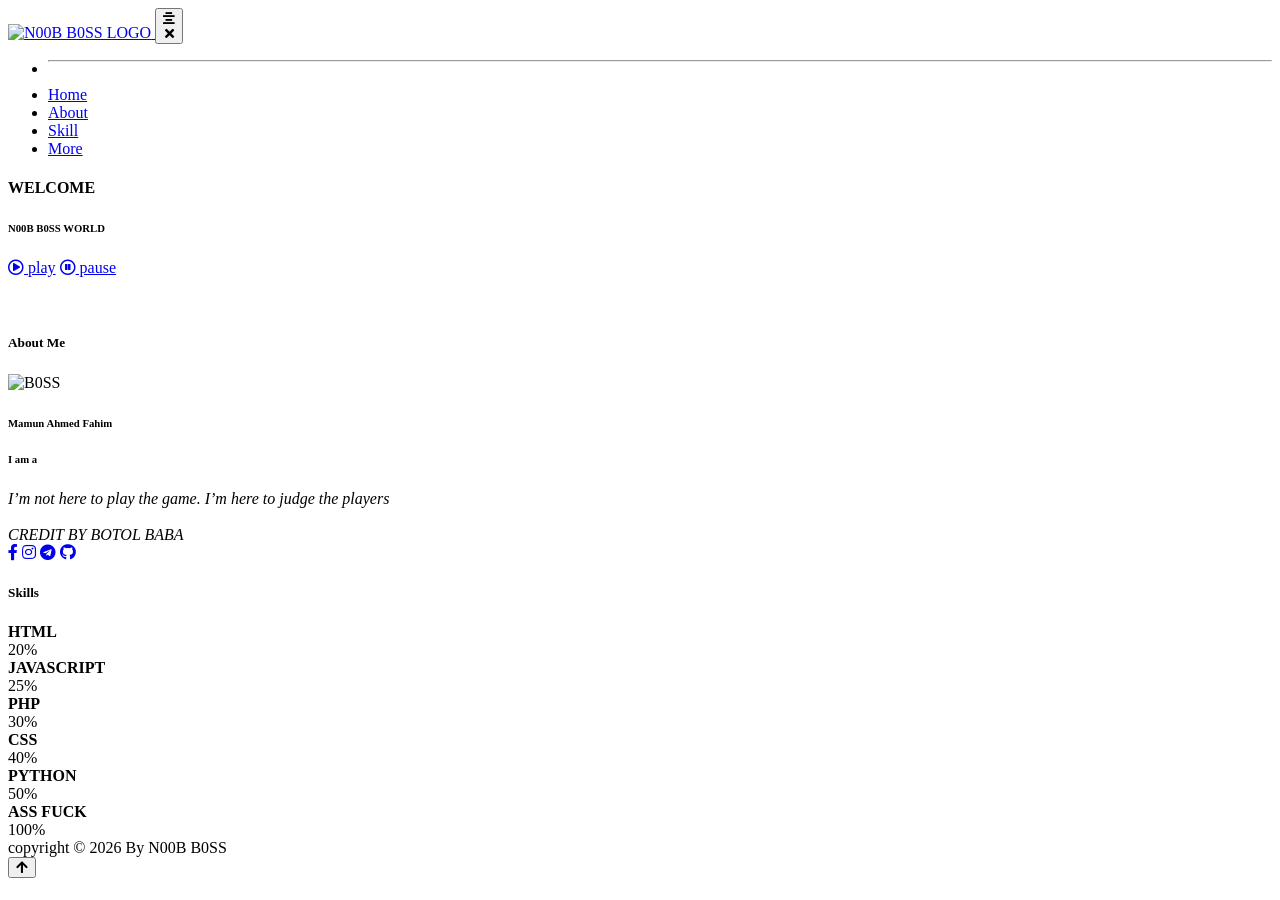
==== index.html @ ecaa0733 "Add files via upload" ====
<!doctype html>

<html lang="en">

  <head>

    <meta charset="utf-8">

    <meta name="viewport" content="width=device-width, initial-scale=1, shrink-to-fit=no">

    <link rel="shortcut icon" href="https://raw.githubusercontent.com/noobboss1/BANNER/main/1661786769468.jpg">

    <meta name="description" content="Official Mamun Ahmed Fahim [N00B B0SS ]">

    <meta property="og:image" content="https://raw.githubusercontent.com/noobboss1/BANNER/main/1661786769468.jpg" >

    <title>N00B B0SS Official</title>

    <link rel="icon" href="https://raw.githubusercontent.com/noobboss1/BANNER/main/1661786769468.jpg">

    <link href='https://use.fontawesome.com/releases/v5.11.2/css/all.css' rel='stylesheet'>

    <link rel="stylesheet" href="css/bootstrap.min.css">

    <link rel="stylesheet" href="css/style.css">

  </head>

  <body>

    <nav class="navbar navbar-expand-md navbar-light bg-blue fixed-top">

      <div class="container-fluid">

        <a class="navbar-brand" href="#">

          <img src="img/icon.png" alt="N00B B0SS LOGO" width="160" height="40" />

        </a>

        <button id="change" class="navbar-toggler" type="button" data-bs-toggle="collapse" data-bs-target="#navbarNav" aria-controls="navbarNav" aria-expanded="false" aria-label="Toggle navigation">

          <div id="navbar-hamburger">

            <i class="fas fa-align-center"></i>

          </div>

          <div id="navbar-close" class="d-none">

            <i class="fas fa-times"></i>

          </div>

        </button>

        <div class="collapse navbar-collapse" id="navbarNav">

          <ul class="navbar-nav ms-auto">

            <li><hr class="dropdown-divider"></li>

            <li class="nav-item">

              <a class="nav-link" href="index.html">Home</a>

            </li>

            <li class="nav-item">

              <a class="nav-link" href="#about">About</a>

            </li>

            <li class="nav-item">

              <a class="nav-link" href="#skill">Skill</a>

            </li>

            <li class="nav-item dropdown">

              <a class="nav-link dropdown-toggle" href="#" id="navbarDropdown" role="button" data-bs-toggle="dropdown" aria-expanded="false">

                More<span>

              </a></a></li>

              </ul>

            </li>

          </ul>

        </div>

      </div>

    </nav>

    

    <section id="home">

      <div class="welcome text-center">

        <h4>WELCOME</h4>

        <h6>N00B B0SS WORLD </h6>

      </div>

      <div class="text-center">

        <a id="play" href="#" class="btn bg-orange btn-sm bx-s text-white"><i class="far fa-play-circle text-dark"></i> play</a>

        <a id="pause" href="#" class="btn bg-orange btn-sm bx-s text-white"><i class="far fa-pause-circle text-dark"></i> pause</a>

      </div>

    </section>

    <br><br>

    <section>

      <div class="container mt-4">

        <div class="row justify-content-center dikt">

          <div class="col-90 col-md-6 ps" id="about">

            <div class="card bx">

              <div class="card-header">

                <h5 class="card-title text-uppercase">About Me</h5>

              </div>

              <div class="card-body border-0">

                <div class="text-center">

                  <img class="avat" src="https://raw.githubusercontent.com/noobboss1/BANNER/main/1661786769468.jpg" alt="B0SS" />

                  <h6 class="fnt-m">Mamun Ahmed Fahim</h6>

                  <h6 class="kecil">I am a <span id="who"></span></h6>

                </div>

                <div class="mt-4 mb-4 text-center">

                  <i>I’m not here to play the game. I’m here to judge the players <br> <br>CREDIT BY BOTOL BABA</i>

                </div>

              </div>

              <div class="text-center justify-content-center mb-4">

                <a href="https://www.facebook.com/mamunahmed.fahim.5" target="_blank" class="bt btn btn-primary btn-sm"><i class="fab fa-facebook-f"></i></a>

                <a href="https://www.instagram.com/" target="_blank" class="bt btn btn-danger btn-sm"><i class="fab fa-instagram"></i></a>

                <a href="https://t.me/N00BB0SS" target="_blank" class="bt btn btn-success btn-sm"><i class="fab fa-telegram"></i></a>

                <a href="https://github.com/noobboss1" target="_blank" class="bt btn btn-dark btn-sm"><i class="fab fa-github"></i></a>

              </div>

            </div>

          </div>

          <div class="col-90 col-md-6 ps" id="skill">

            <div class="card bx">

              <div class="card-header">

                <h5 class="card-title text-uppercase">Skills</h5>

              </div>

              <div class="card-body text-uppercase">

                <div class="pd">

                  <b class="bh">HTML</b>

                  <div class="progress">

                    <div class="progress-bar" role="progressbar" style="width: 20%;" aria-valuenow="20" aria-valuemin="0" aria-valuemax="100">20%</div>

                  </div>

                </div>

                <div class="pd">

                  <b class="bh">JAVASCRIPT</b>

                  <div class="progress">

                    <div class="progress-bar" role="progressbar" style="width: 25%;" aria-valuenow="25" aria-valuemin="0" aria-valuemax="100">25%</div>

                  </div>

                </div>

                <div class="pd">

                  <b class="bh">PHP</b>

                  <div class="progress">

                    <div class="progress-bar" role="progressbar" style="width: 30%;" aria-valuenow="30" aria-valuemin="0" aria-valuemax="100">30%</div>

                  </div>

                </div>
                

                <div class="pd">

                  <b class="bh">CSS</b>

                  <div class="progress">

                    <div class="progress-bar" role="progressbar" style="width: 40%;" aria-valuenow="40" aria-valuemin="0" aria-valuemax="100">40%</div>

                  </div>

                </div>

                <div class="pd">

                  <b class="bh">PYTHON</b>

                  <div class="progress">

                    <div class="progress-bar" role="progressbar" style="width: 50%;" aria-valuenow="50" aria-valuemin="0" aria-valuemax="100">50%</div>

                  </div>

                </div>
                
                            <div class="pd">

                  <b class="bh">ASS FUCK</b>

                  <div class="progress">

                    <div class="progress-bar" role="progressbar" style="width: 100%;" aria-valuenow="100" aria-valuemin="0" aria-valuemax="100">100%</div>

                  </div>

                </div>
                

              </div>

            </div>

          </div>

        </div>

      </div>

    </section>

    

    <audio id="audio" controls hidden>

      <source src="img/bgsong.mp3" type="audio/mpeg">

    </audio>

    <footer class="mt-4 text-center text-white">

      copyright © <script>document.write(new Date().getFullYear());</script> By N00B B0SS

    </footer>

    <button id="click" onclick="scrollUp()"><i class="fas fa-arrow-up"></i></button>

    <script src="js/bootstrap.bundle.min.js"></script>

    <script src="js/jquery.min.js"></script>

    <script src="js/typed.min.js"></script>

    <script src="js/scroll.js"></script>

    <script type="text/javascript" charset="utf-8">

      var typed3 = new Typed('#who', {

        strings: ['muslim','developer', 'designer', 'pubg lover', 'python lover', "movie lover"],

        typeSpeed: 60,

        backSpeed: 70,

        smartBackspace: true,

        loop: true

      });

      

      var pla = document.getElementById("play");

      var paus = document.getElementById("pause");

      var audio = document.getElementById("audio");

      

      pla.addEventListener("click", function (){

        audio.play();

      });

      paus.addEventListener("click", function (){

        audio.pause();

      });

    </script>

    <script>

    $(function() {

      $('#change').click(function() {

        $('#navbar-hamburger').toggleClass('d-none');

        $('#navbar-close').toggleClass('d-none');  

      });

    });

    </script>

  </body>

</html>
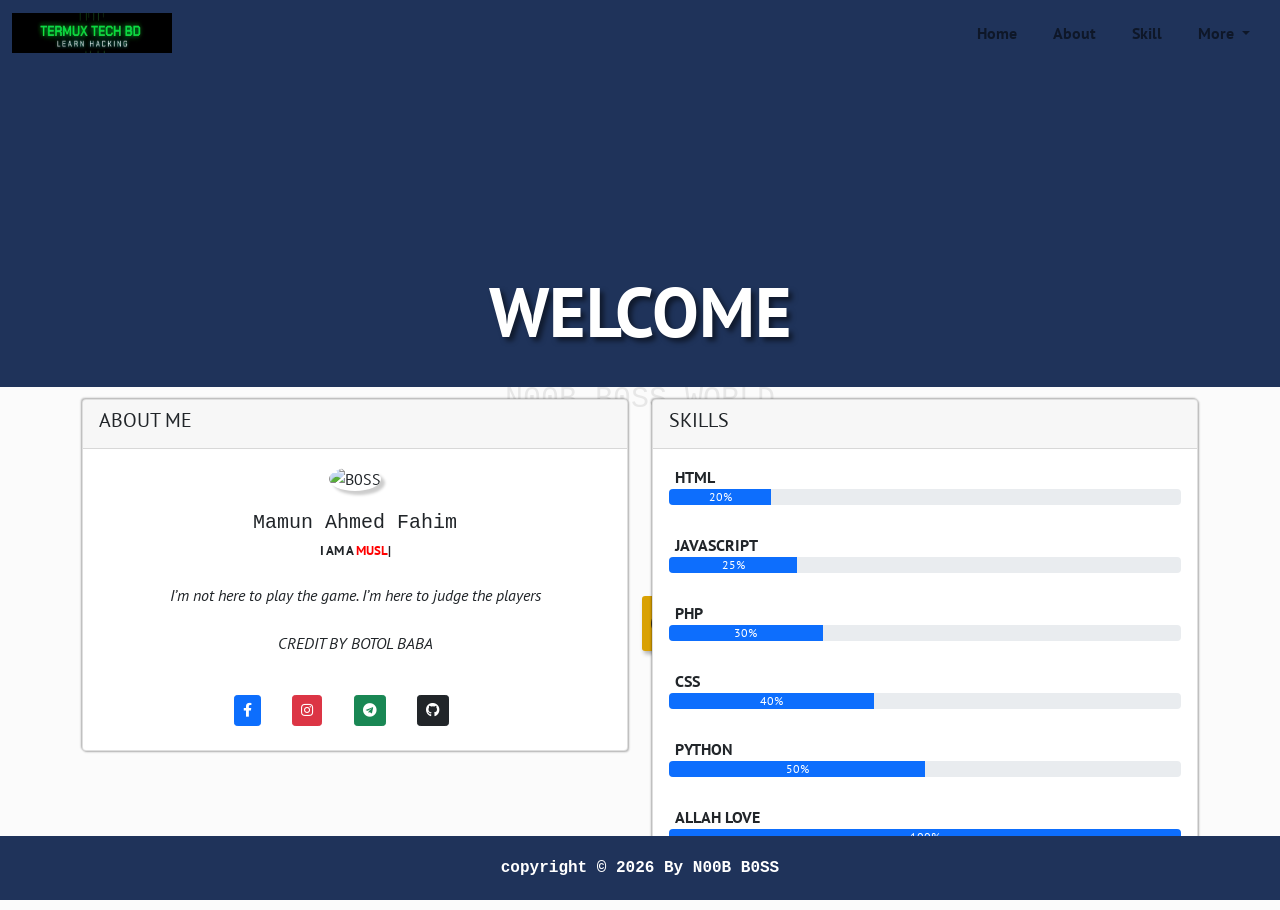
==== commit 2264eb3b: "Update index.html" ====
--- a/index.html
+++ b/index.html
@@ -250,7 +250,7 @@
                 
                             <div class="pd">
 
-                  <b class="bh">ASS FUCK</b>
+                  <b class="bh">Allah Love</b>
 
                   <div class="progress">
 
@@ -355,4 +355,4 @@
 
   </body>
 
-</html>+</html>
--- a/css/style.css
+++ b/css/style.css
@@ -0,0 +1,176 @@
+@import url('https://fonts.googleapis.com/css2?family=PT+Sans&display=swap');
+
+* {
+  font-family: 'PT Sans', sans-serif;
+}
+
+body {
+  background: #fbfbfb!important;
+  
+}
+
+.bg-blue {
+  background: #1F335A!important;
+}
+
+#home {
+  background: #1F335A!important;
+  height: 43vh;
+}
+
+.navbar-nav li {
+  padding: 5px 10px;
+}
+
+.navbar-nav li a {
+  font-weight: bold;
+  color: #151819;
+}
+
+.navbar-nav li a:hover {
+ color: #fff!important;
+}
+
+.xer {
+  margin-top: 10%;
+}
+
+.welcome {
+  padding-top: 20%;
+  padding-bottom: 10%;
+}
+.welcome h4 {
+  font-weight: bold;
+  color: #fff;
+  text-shadow: 4px 4px 5px rgb(0,0,0,.5);
+}
+.welcome h6 {
+  font-family: Monospace;
+  color: #e7e7e7;
+  margin-bottom: 4%;
+}
+.bats {
+  margin-top: 15%;
+}
+.fnt-w {
+  font-weight: bold;
+  text-shadow: 3px 3px 2px rgb(0,0,0,.3);
+  text-transform: uppercase;
+  font-family: Sans-Serif;
+}
+path {
+  border: none;
+}
+.bx-s {
+  margin: 0 10px;
+  box-shadow: 2px 3px 4px rgb(0,0,0,0.3);
+}
+.dikt {
+  margin-top: -80px;
+}
+.ps {
+  margin-top: 30px;
+}
+.bx {
+  box-shadow: 1px 1px 2px rgb(0,0,0,0.3),
+              -1px -1px 2px rgb(0,0,0,0.3);
+  margin-bottom: 20px;
+}
+.fnt-m {
+  margin-top: 20px;
+  font-family: Monospace;
+  font-size: 20px;
+}
+.kecil {
+  text-transform: uppercase;
+  font-size: 13px;
+  font-weight: bold;
+}
+.pd {
+  margin-bottom: 28px;
+}
+.bh {
+  margin: 0 6px;
+}
+#who {
+  font-weight: bold;
+  color: red;
+}
+#click {
+  display: none;
+  padding: 14px;
+  bottom: 11%;
+  border-radius: 5%;
+  right: 30px;
+  border: none;
+  background: #1F335A!important;
+  color: #fff;
+  position: fixed;
+  text-align: center;
+}
+.bt {
+  margin-right: 5%;
+}
+.bg-orange {
+  background: #d9a103!important;
+}
+.avat {
+  width: 50%;
+  height: 50%;
+  border-radius: 50%;
+  box-shadow: 4px 4px 3px rgb(0,0,0,0.2);
+}
+.sms {
+  margin: 0 8px;
+  padding: 10px;
+  border-radius: 50px;
+  background: #ececec;
+}
+.sms:hover {
+  background: #ffffff;
+  border: 1px solid #d8d8d8;
+}
+footer {
+  left: 0;
+  width: 100%;
+  bottom: 0;
+  padding: 20px;
+  background: #1F335A!important;
+  font-family: Monospace;
+  font-weight: bold;
+}
+@media (min-width: 768px) {
+  footer {
+    position: fixed;
+  }
+  .xer {
+    float: right;
+  }
+  .dikt {
+    margin-top: -90px;
+  }
+  .ps {
+    margin-top: none;
+  }
+  .welcome {
+    padding-top: 21%;
+  }
+  .welcome h4 {
+    font-size: 70px;
+  }
+  .welcome h6 {
+    padding-top: 20px;
+    font-size: 30px;
+  }
+  .fnt-w {
+    font-weight: bold;
+    text-shadow: 1px 1px 2px rgb(0,0,0,.5);
+    text-transform: uppercase;
+    font-family: Sans-Serif;
+    font-size: 50px;
+  }
+  .bx-s {
+    font-size: 30px;
+    color: #d9d9d9;
+  }
+}
